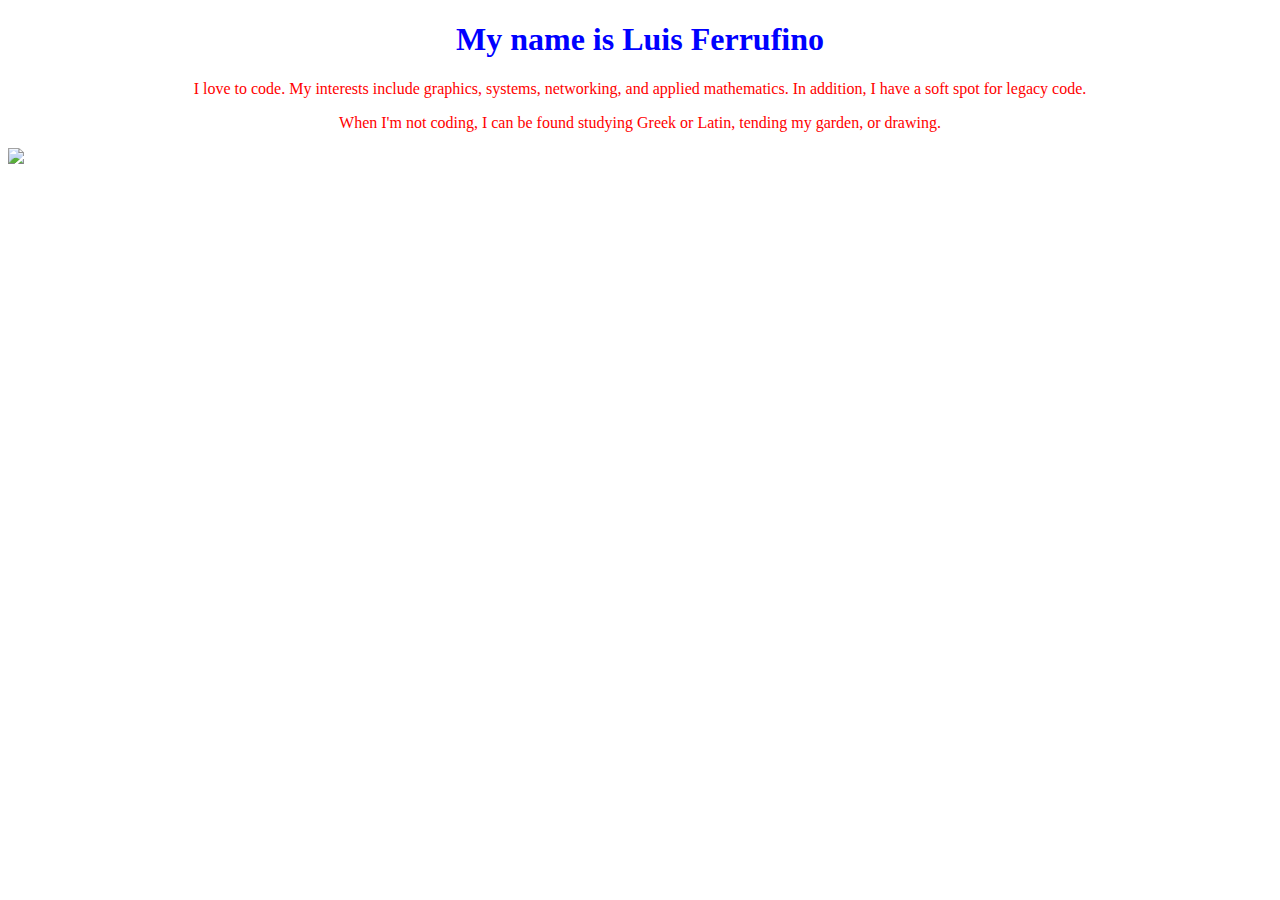
==== about.html @ 34319ee6 "Update about.html" ====
<!DOCTYPE HTML>
<html>
<link rel="stylesheet" type="text/css" href="style.css">
<body>

  <h1>My name is Luis Ferrufino</h1>
  <p>I love to code. My interests include graphics, systems, networking, and applied mathematics. In addition, I have a soft spot for legacy code.</p>
  <p>When I'm not coding, I can be found studying Greek or Latin, tending my garden, or drawing.</p>
  <img src=gammaPdf.png>
  
</body>
</html>
---- style.css ----
p { color: red;
  text-align: center;
}

h1 { color: blue;
  text-align: center;
}
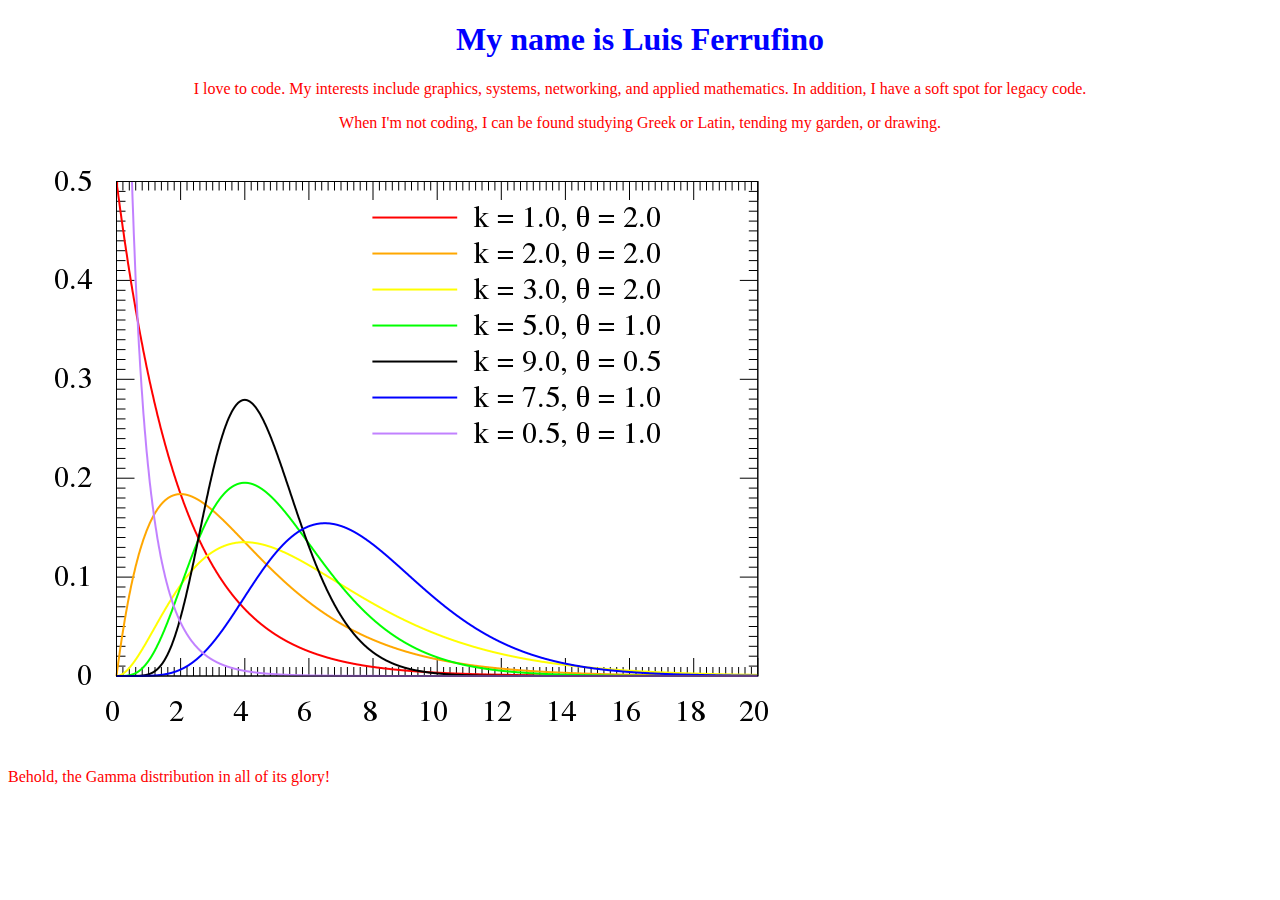
==== commit 2c9c15a6: "Update about.html" ====
--- a/about.html
+++ b/about.html
@@ -7,6 +7,7 @@
   <p>I love to code. My interests include graphics, systems, networking, and applied mathematics. In addition, I have a soft spot for legacy code.</p>
   <p>When I'm not coding, I can be found studying Greek or Latin, tending my garden, or drawing.</p>
   <img src=gammaPdf.png>
+  <p style="text-align: left;">Behold, the Gamma distribution in all of its glory!</p>
   
 </body>
 </html>
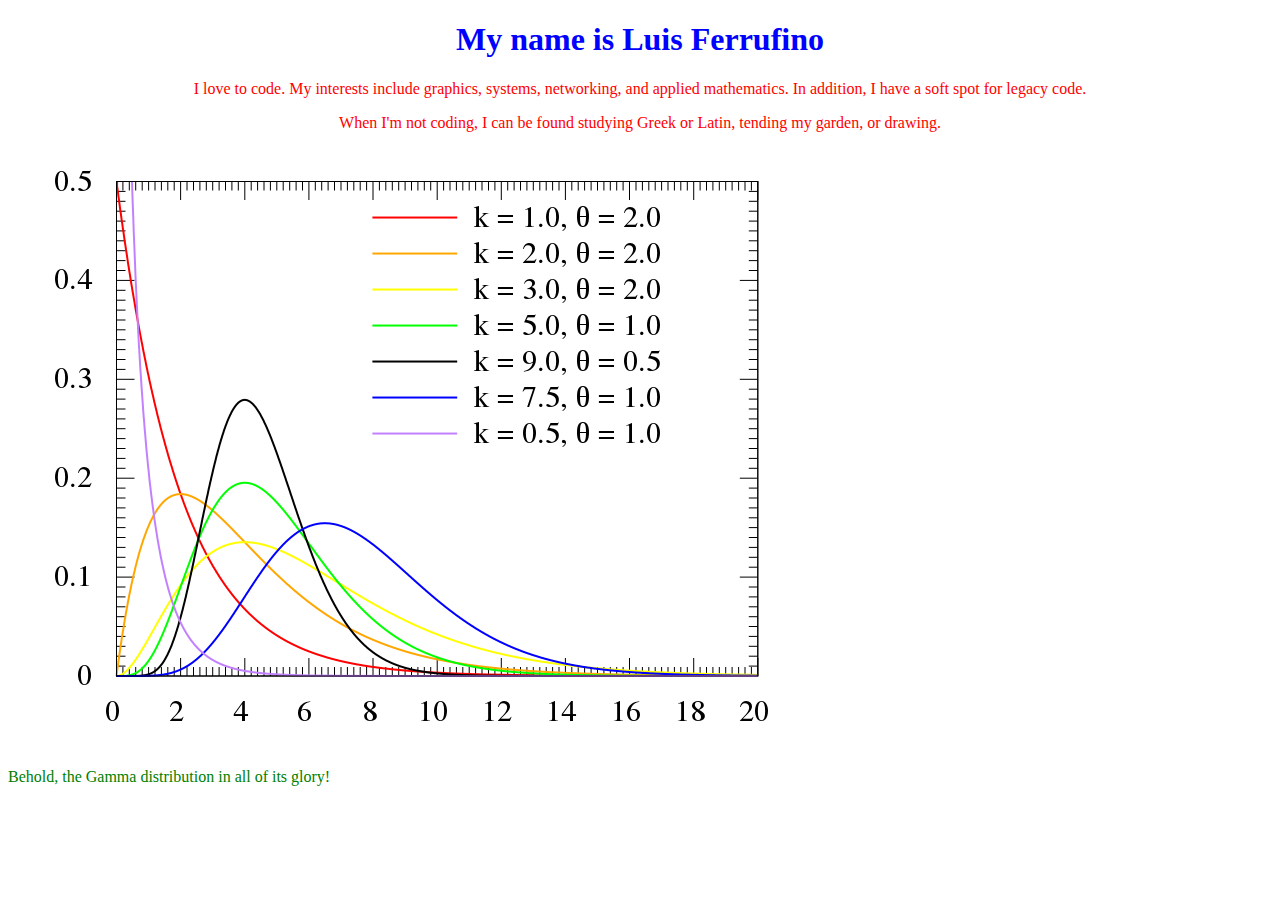
==== commit 6289308d: "Update about.html" ====
--- a/about.html
+++ b/about.html
@@ -7,7 +7,7 @@
   <p>I love to code. My interests include graphics, systems, networking, and applied mathematics. In addition, I have a soft spot for legacy code.</p>
   <p>When I'm not coding, I can be found studying Greek or Latin, tending my garden, or drawing.</p>
   <img src=gammaPdf.png>
-  <p style="text-align: left;">Behold, the Gamma distribution in all of its glory!</p>
+  <p style="color:green; text-align: left;">Behold, the Gamma distribution in all of its glory!</p>
   
 </body>
 </html>
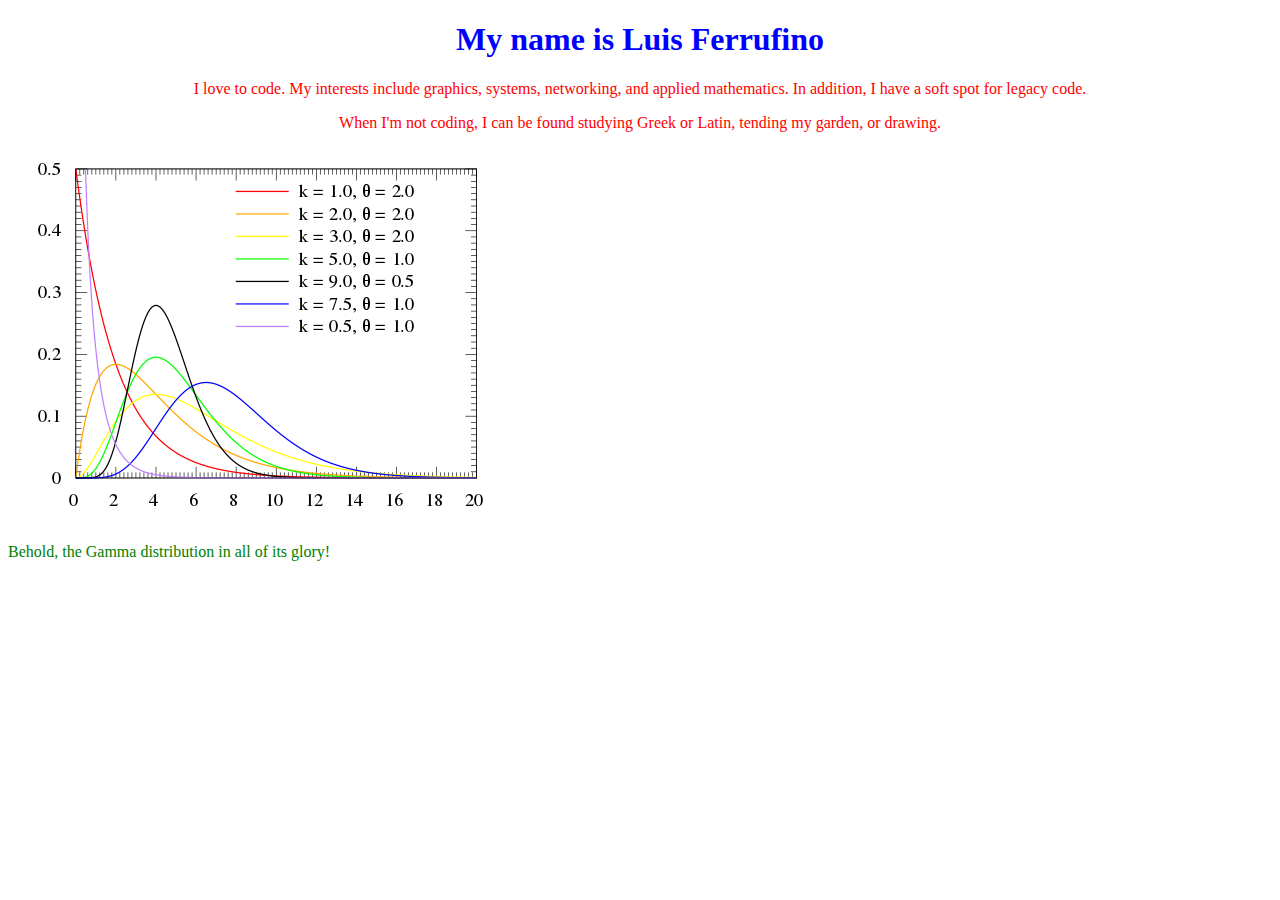
==== commit 64cad9db: "Update about.html" ====
--- a/about.html
+++ b/about.html
@@ -1,13 +1,20 @@
 <!DOCTYPE HTML>
 <html>
 <link rel="stylesheet" type="text/css" href="style.css">
+<head>
+
+  <style>
+  body { background-color : "powder-blue" ; }
+  </style>
+  
+</head>
 <body>
 
   <h1>My name is Luis Ferrufino</h1>
   <p>I love to code. My interests include graphics, systems, networking, and applied mathematics. In addition, I have a soft spot for legacy code.</p>
   <p>When I'm not coding, I can be found studying Greek or Latin, tending my garden, or drawing.</p>
   <img src=gammaPdf.png>
-  <p style="color:green; text-align: left;">Behold, the Gamma distribution in all of its glory!</p>
+  <p style="color : green ; text-align : left ;">Behold, the Gamma distribution in all of its glory!</p>
   
 </body>
 </html>
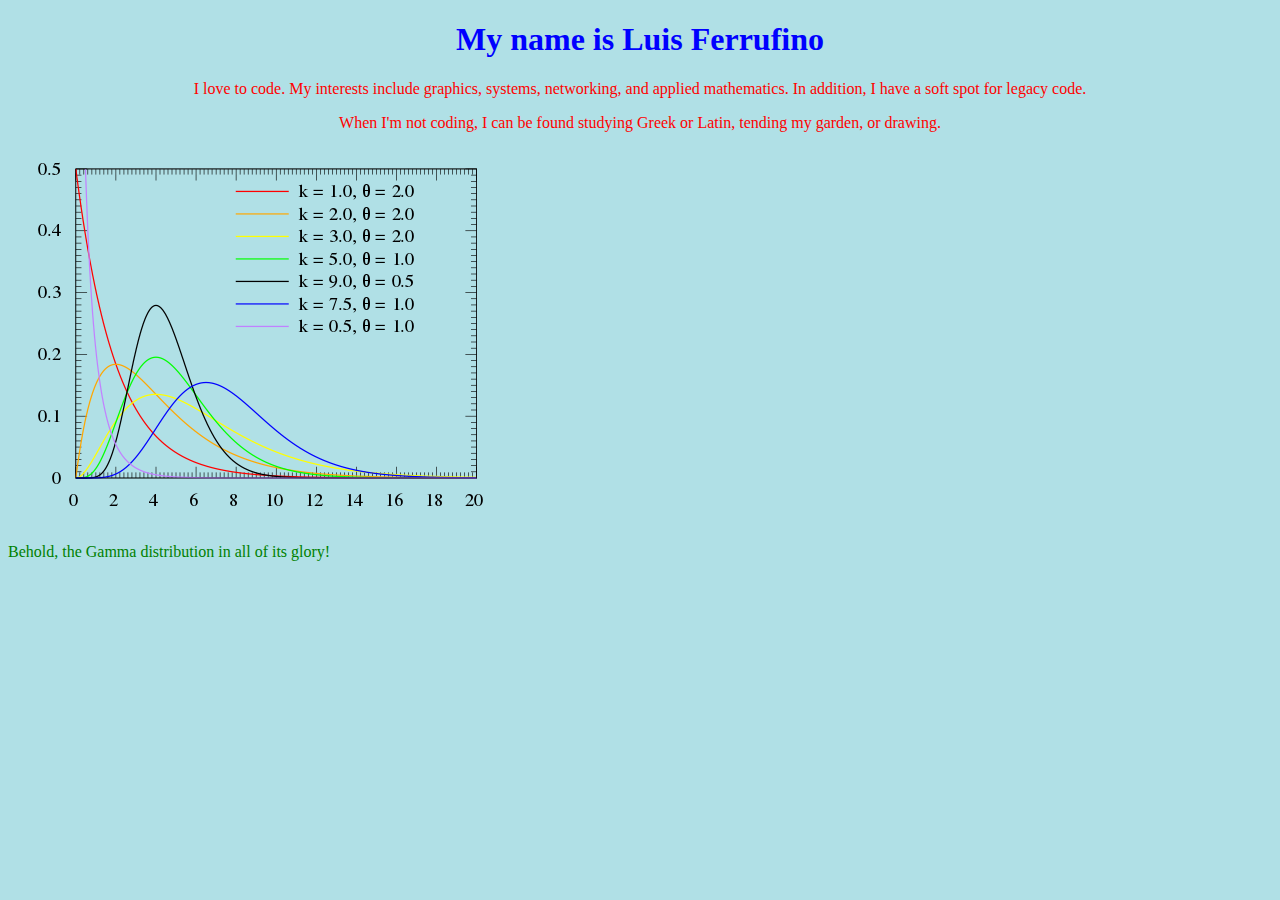
==== commit ffb43186: "Update about.html" ====
--- a/about.html
+++ b/about.html
@@ -4,7 +4,7 @@
 <head>
 
   <style>
-  body { background-color : "powder-blue" ; }
+  body { background-color : powderblue ; }
   </style>
   
 </head>
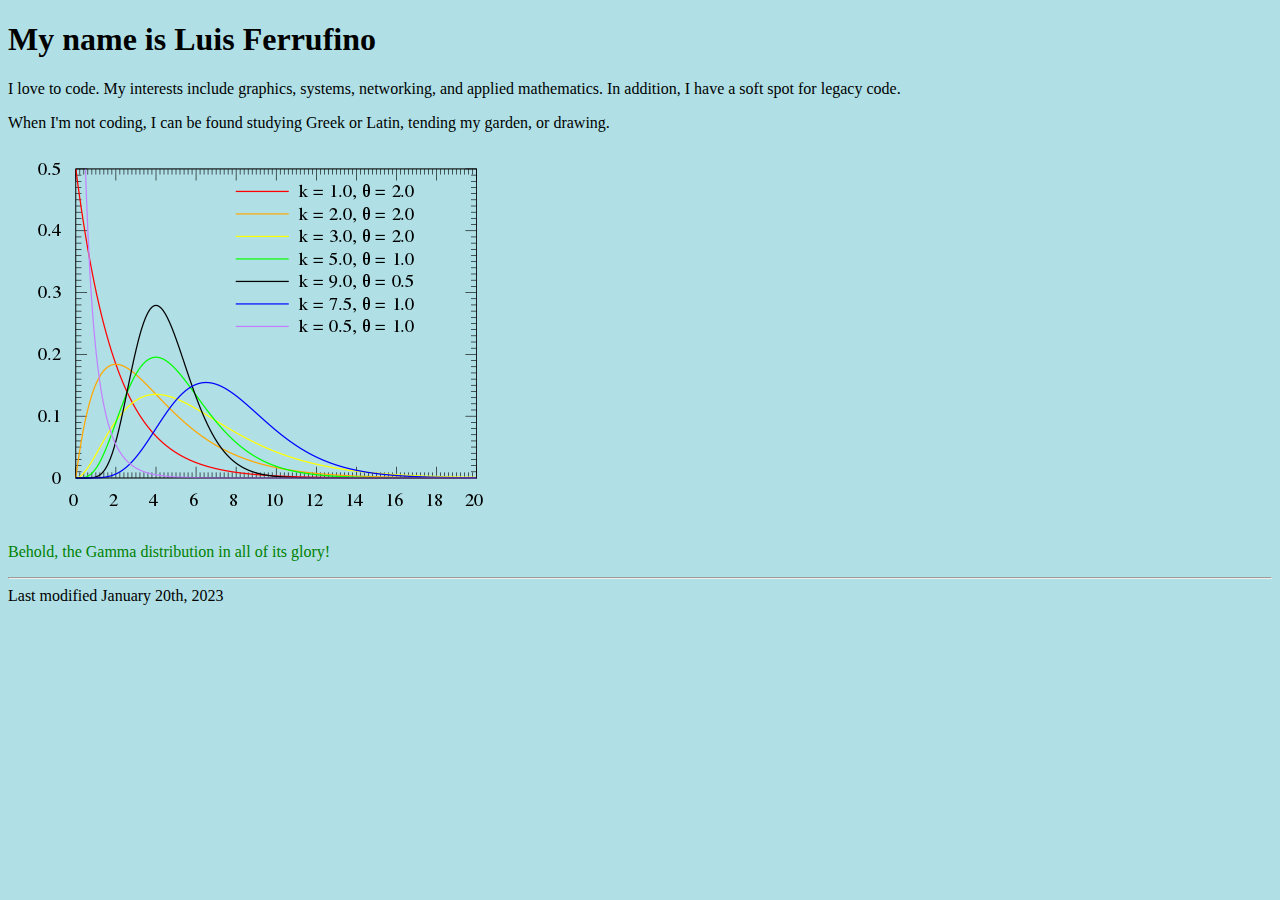
==== commit 3adb4636: "Update about.html" ====
--- a/about.html
+++ b/about.html
@@ -13,8 +13,11 @@
   <h1>My name is Luis Ferrufino</h1>
   <p>I love to code. My interests include graphics, systems, networking, and applied mathematics. In addition, I have a soft spot for legacy code.</p>
   <p>When I'm not coding, I can be found studying Greek or Latin, tending my garden, or drawing.</p>
-  <img src=gammaPdf.png>
+  <a href="https://en.wikipedia.org/wiki/Gamma_distribution">
+    <img src=gammaPdf.png>
+  </a>
   <p style="color : green ; text-align : left ;">Behold, the Gamma distribution in all of its glory!</p>
-  
+  <hr>
+  Last modified January 20th, 2023
 </body>
 </html>
--- a/style.css
+++ b/style.css
@@ -1,7 +1,11 @@
-p { color: red;
+* {
+  font-family: Baskerville;
+}
+ 
+/*p { color: red;
   text-align: center;
 }
 
 h1 { color: blue;
   text-align: center;
-}
+}*/
